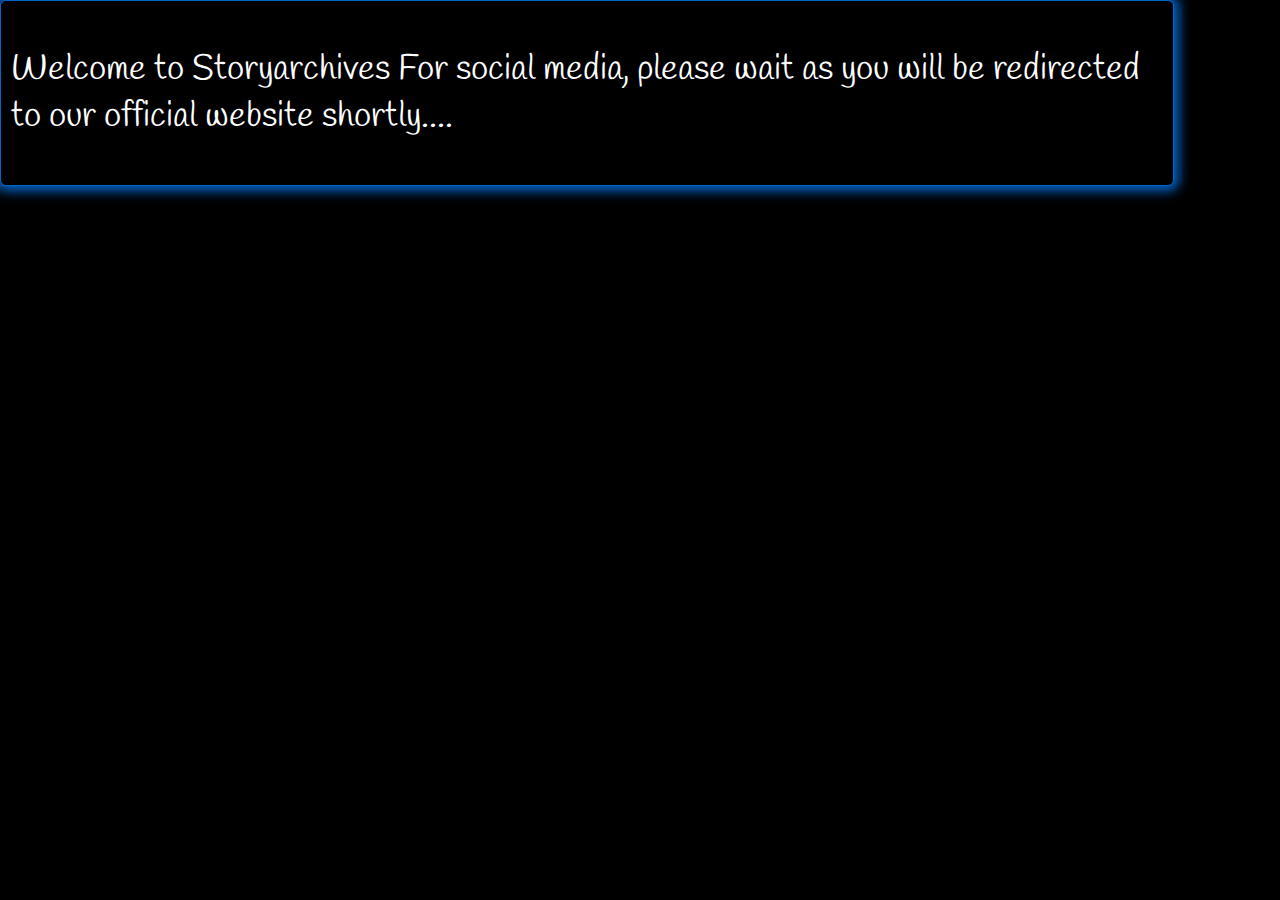
==== index.html @ 61bb75e2 "Add files via upload" ====
<!DOCTYPE html>
<head>
<meta charset="utf-8">
<meta http-equiv= "refresh"content= "3,url=https://storyarchives.ml">
<meta name= "viewport"content= "width=device-width,initial scale=1">
<meta name= "keyword" content= "Storyarchives">
<link rel="canonical"href="https://storyarchives.ml">

<meta name= "description" content= "Storyarchives is an online platform created by Realityworld in provision of entertaining, educational and inspiring contents for the public . Click to proceed now ..">
<meta property="og:title" content=" Storyarchives">
<meta property="og:description" content="Storyarchives is an online platform created by Realityworld in provision of entertaining, educational and inspiring contents for the public . Click to proceed now ..">
<meta property= "og:keyword"content= " Storyarchives">
<meta property= "og:type"content= "website">
<meta property= "og:image"content= "img/storyarchives.png">
<meta property= "og:url"content= "https://storyarchives.ml">
<meta property= "fb:app_id"content= "847331056202289">
<title> Storyarchives</title>
<link rel= "icon"href="img/storyarchives.png"style= "width:20px;height:30px; ">
<link async rel="stylesheet" href="css/style.css">
</head>
<body>

<div class= "welcome">
<p>Welcome to Storyarchives For social media, please wait as you will be redirected to our official website shortly....</p>
</div>
</body>
</html>
---- css/style.css ----
body {
margin: 0;
font-family: Arial, Helvetica, sans-serif;
background-color:black;
}
.welcome{
background-color:black;
border-radius:6px 6px 6px 6px;
padding:10px;
border:1px solid #0066CC;
box-shadow:0px 0px 12px 5px #0066CC;
width:90%;
}
.welcome p{
font-size:35px;
color:white;
font-family:handlee;
}
@font-face {
font-family: 'handlee';
src: url('fonts/Handlee-Regular.ttf')format('truetype');
}
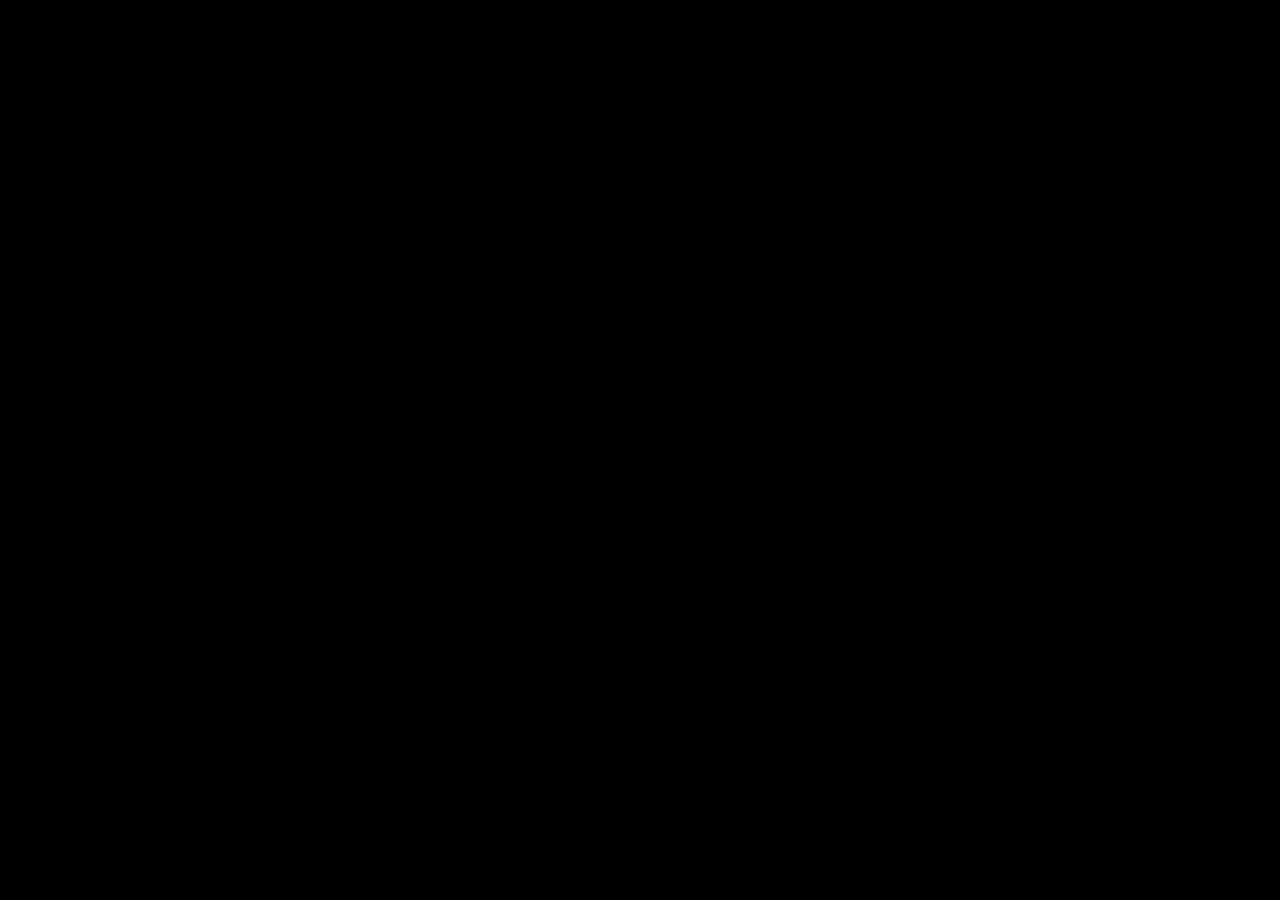
==== commit 9ee75985: "Add files via upload" ====
--- a/index.html
+++ b/index.html
@@ -20,7 +20,7 @@
 </head>
 <body>
 
-<div class= "welcome">
+<div class= "welcomes">
 <p>Welcome to Storyarchives For social media, please wait as you will be redirected to our official website shortly....</p>
 </div>
 </body>
--- a/css/style.css
+++ b/css/style.css
@@ -10,12 +10,18 @@
 border:1px solid #0066CC;
 box-shadow:0px 0px 12px 5px #0066CC;
 width:90%;
+top:30%;
+margin-left:10px;
+position:absolute;
 }
 .welcome p{
 font-size:35px;
 color:white;
 font-family:handlee;
 }
+#home{
+border:2px solid #0066CC; background-color:#0066CC;padding:5px;text-align:center;color:white;font-weight:bold;width:60px;border-radius:6px 6px 6px 6px;font-size:17px;box-shadow:0px 0px 7px 2px crimson;
+}
 @font-face {
 font-family: 'handlee';
 src: url('fonts/Handlee-Regular.ttf')format('truetype');
